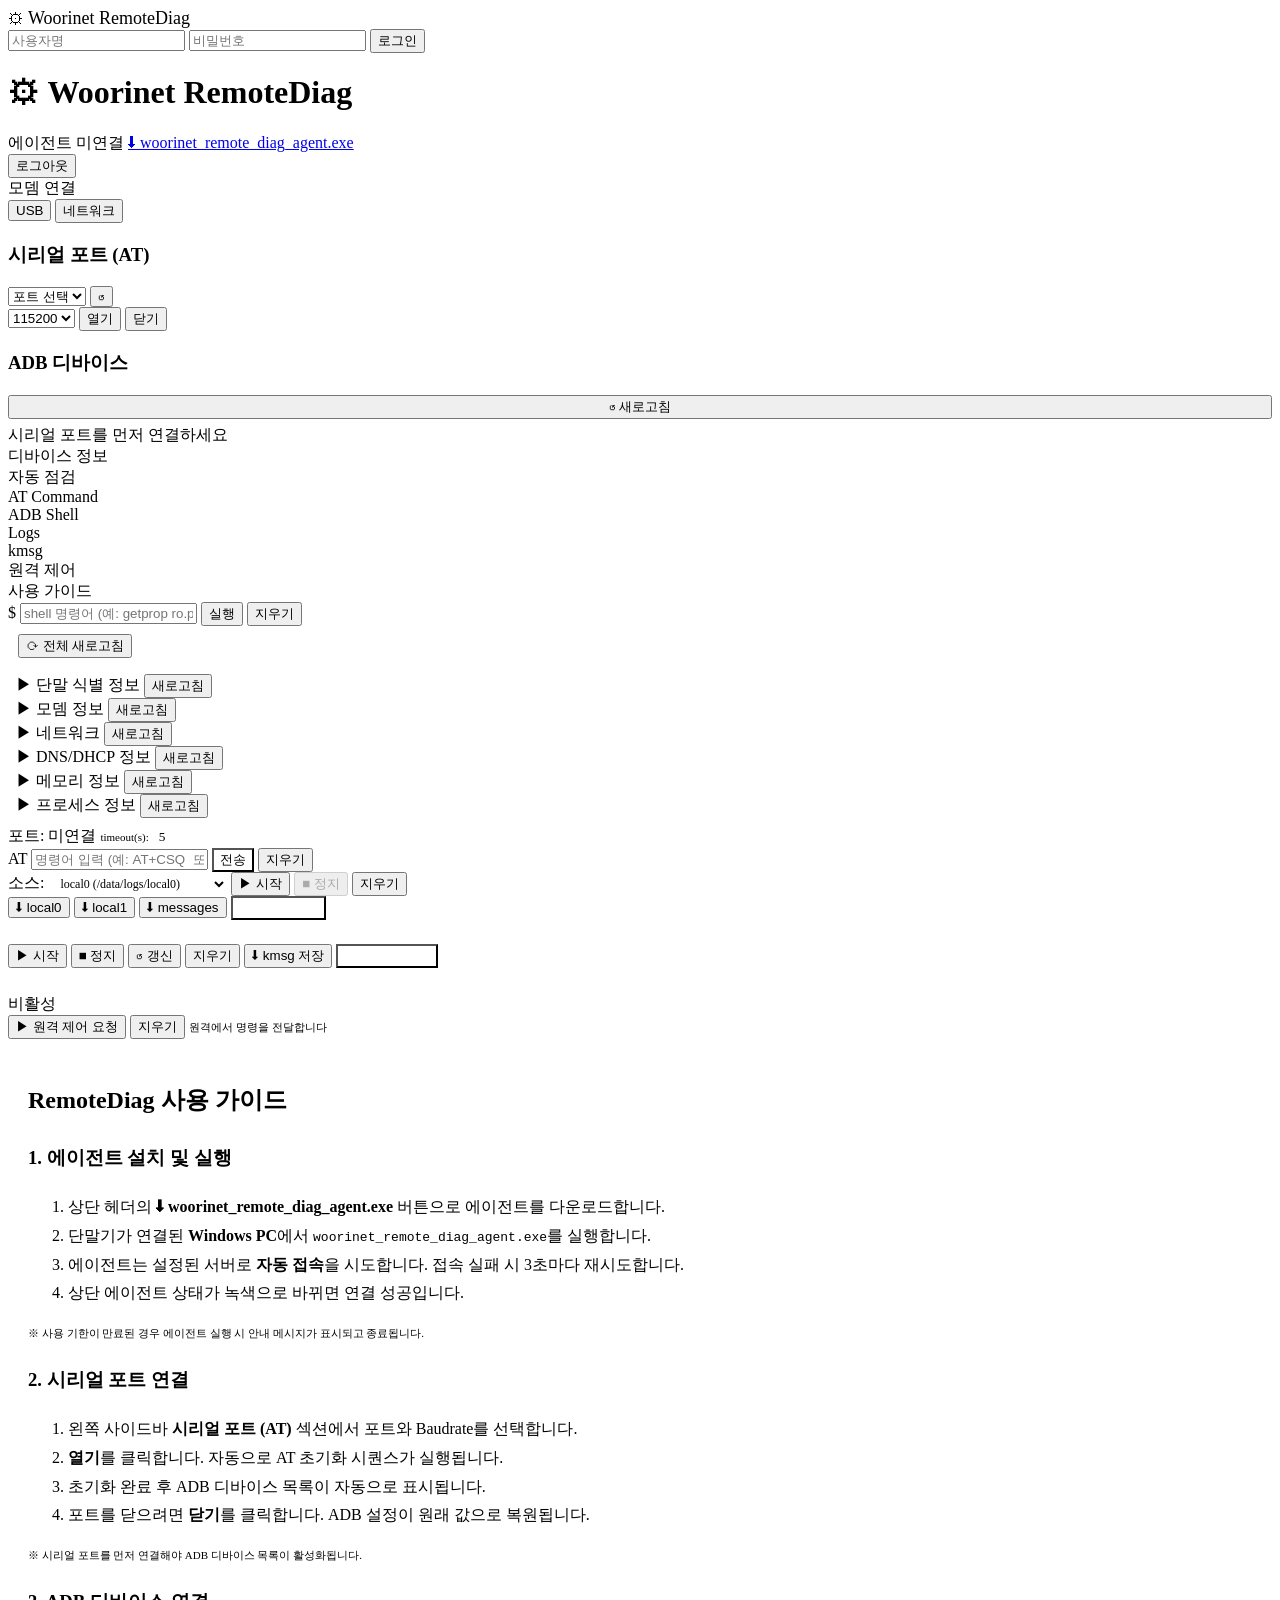
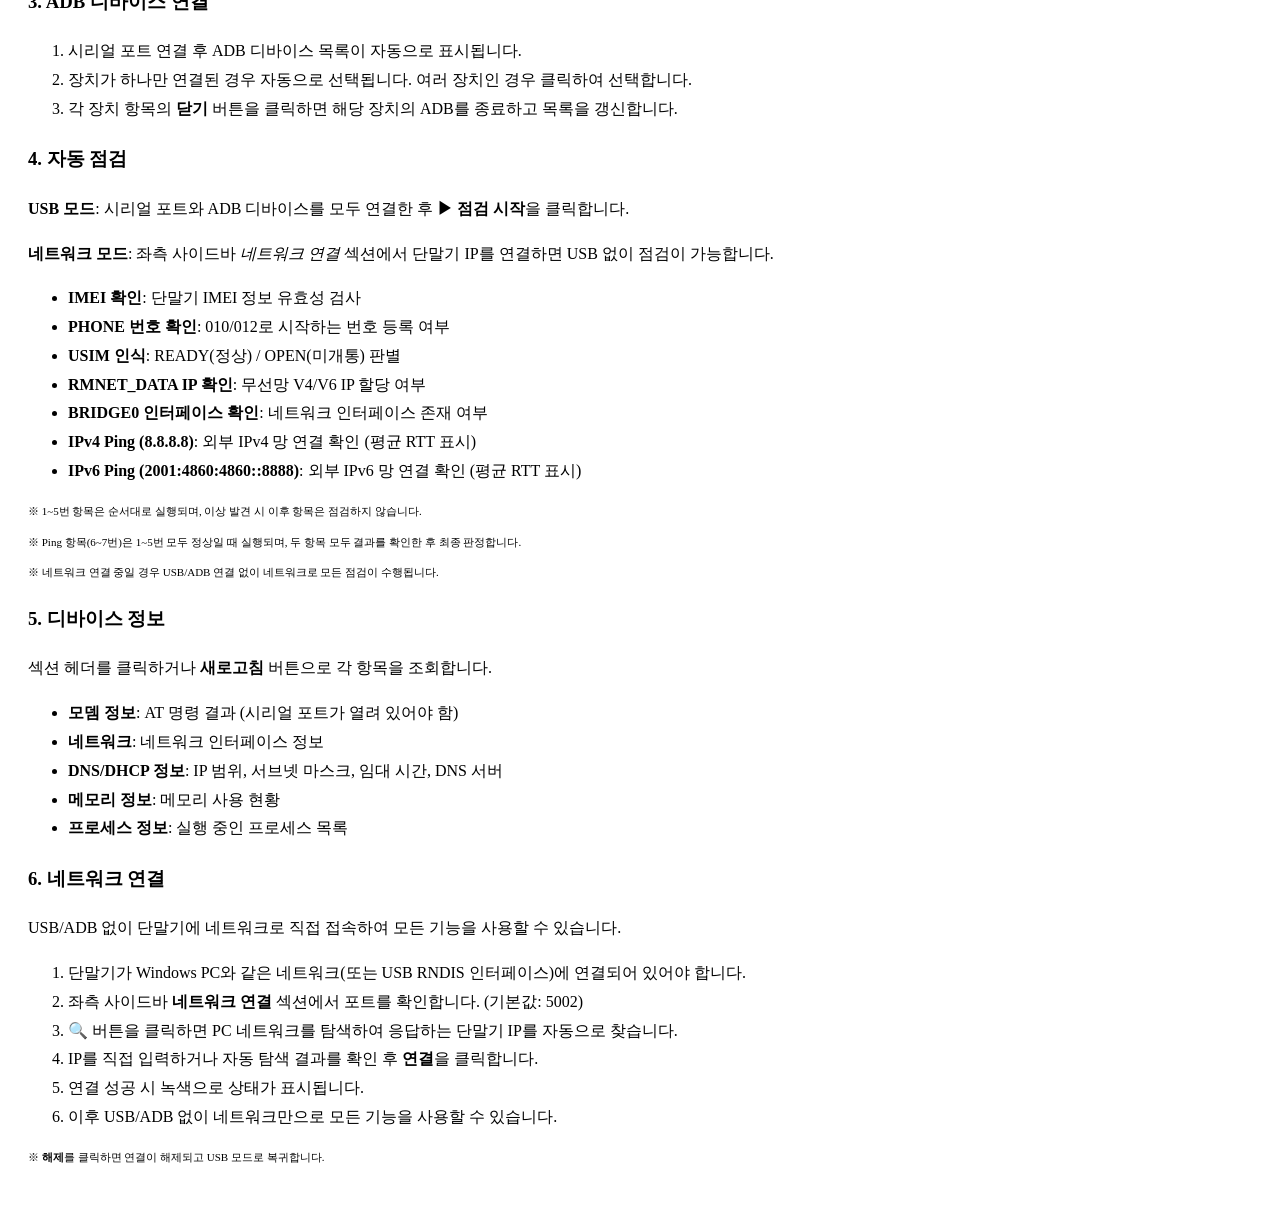
==== static/index.html @ 5fc3afb5 "feat: 단말 식별 정보(모델명/고객사) 표시 추가 - Device Info 탭: '단말 식별 정보' 섹션 추가   (/sys/devices/soc0/wnet_model, cus" ====
<!DOCTYPE html>
<html lang="ko">
<head>
  <meta charset="UTF-8">
  <meta name="viewport" content="width=device-width, initial-scale=1.0">
  <title>Woorinet RemoteDiag</title>
  <link rel="stylesheet" href="static/css/style.css">
</head>
<body>

<!-- Login overlay -->
<div id="login-overlay" class="login-overlay">
  <div class="login-box">
    <div class="login-logo">⚙ <span style="font-size:18px">Woorinet RemoteDiag</span></div>
    <div id="login-error" class="login-error" style="display:none"></div>
    <input id="login-user" class="login-input" type="text" placeholder="사용자명" autocomplete="username">
    <input id="login-pass" class="login-input" type="password" placeholder="비밀번호" autocomplete="current-password"
           onkeydown="if(event.key==='Enter') doLogin()">
    <button class="login-btn" onclick="doLogin()">로그인</button>
  </div>
</div>

<header>
  <h1>⚙ Woorinet RemoteDiag</h1>
  <div class="spacer"></div>

  <!-- Agent status -->
  <div id="agent-bar" class="agent-bar disconnected">
    <span id="agent-dot" class="status-dot"></span>
    <span id="agent-text">에이전트 미연결</span>
    <a class="btn-sm primary" id="btn-download-exe" href="dist/woorinet_remote_diag_agent.exe" download>⬇ woorinet_remote_diag_agent.exe</a>
  </div>

  <!-- User info -->
  <div class="user-bar">
    <span id="user-label" class="dim-text"></span>
    <button class="btn-sm danger" onclick="doLogout()">로그아웃</button>
  </div>
</header>

<!-- Agent setup guide (shown when disconnected) -->
<div id="setup-banner" class="setup-banner" style="display:none">
  <div class="setup-steps">
    <strong>에이전트 연결</strong>
    <ol>
      <li>
        <a class="btn-sm primary" id="banner-btn-exe" href="dist/woorinet_remote_diag_agent.exe" download>⬇ woorinet_remote_diag_agent.exe 다운로드</a>
      </li>
      <li>Windows PC에서 실행 후 발급받은 접속 코드 입력</li>
      <li>
        아래에 동일한 접속 코드를 입력하여 연결하세요.<br>
        <div class="pair-input-row" style="margin-top:8px;display:flex;gap:6px;align-items:center;">
          <input id="pair-code" type="text" placeholder="XXXX-XXXX-XXXX"
                 style="font-family:monospace;text-transform:uppercase;padding:4px 8px;width:180px;"
                 onkeydown="if(event.key==='Enter') doPairAgent()">
          <button class="btn-sm primary" onclick="doPairAgent()">연결</button>
        </div>
        <div id="pair-status" style="margin-top:6px;font-size:13px;"></div>
      </li>
    </ol>
  </div>
</div>

<div class="layout">

  <!-- ── Sidebar ── -->
  <aside>
    <!-- 연결 방식 탭 -->
    <div class="conn-tab-header">모뎀 연결</div>
    <div class="conn-tab-bar">
      <button class="conn-tab active" id="conn-tab-usb" onclick="switchConnTab('usb')">USB</button>
      <button class="conn-tab" id="conn-tab-net" onclick="switchConnTab('net')">네트워크</button>
    </div>

    <!-- USB 패널 (시리얼 + ADB) -->
    <div id="conn-panel-usb">
      <div class="aside-section" id="aside-serial">
        <h3>시리얼 포트 (AT)</h3>
        <div class="port-row">
          <select id="port-select"><option value="">포트 선택</option></select>
          <button class="btn-sm" onclick="refreshPorts()" title="새로고침">↺</button>
        </div>
        <div class="port-row">
          <select id="baud-select">
            <option value="115200">115200</option>
            <option value="9600">9600</option>
            <option value="57600">57600</option>
            <option value="38400">38400</option>
          </select>
          <button class="btn-sm success" onclick="openPort()">열기</button>
          <button class="btn-sm danger" onclick="closePort()">닫기</button>
        </div>
        <div id="port-status" class="dim-text" style="font-size:10px;margin-top:4px"></div>
      </div>

      <div class="aside-section" id="aside-adb">
        <h3>ADB 디바이스</h3>
        <button class="btn-sm primary" onclick="refreshDevices()" style="width:100%">↺ 새로고침</button>
        <div id="device-list" class="device-list" style="margin-top:6px">
          <span class="dim-text">시리얼 포트를 먼저 연결하세요</span>
        </div>
      </div>
    </div>

    <!-- 네트워크 패널 -->
    <div id="conn-panel-net" style="display:none">
      <div class="aside-section" id="aside-network">
        <h3>네트워크 연결</h3>
        <div class="port-row">
          <input id="srsd-ip" type="text" placeholder="단말기 IP"
                 style="flex:1;min-width:0;background:var(--bg3);border:1px solid var(--border);
                        color:var(--text);padding:4px 7px;border-radius:var(--radius);
                        font-family:var(--font-mono);font-size:12px">
          <button class="btn-sm" onclick="srsdDiscover()" title="게이트웨이 자동 탐색">🔍</button>
        </div>
        <div class="port-row" style="margin-top:4px">
          <span class="dim-text" style="font-size:11px;white-space:nowrap">포트:</span>
          <input id="srsd-port" type="number" value="5002" min="1" max="65535"
                 style="width:64px;background:var(--bg3);border:1px solid var(--border);
                        color:var(--text);padding:4px 6px;border-radius:var(--radius);
                        font-family:var(--font-mono);font-size:12px">
          <button class="btn-sm success" onclick="srsdConnect()">연결</button>
          <button class="btn-sm danger"  onclick="srsdDisconnect()">해제</button>
        </div>
        <div id="srsd-status" class="dim-text"
             style="font-size:10px;margin-top:5px;line-height:1.5"></div>
      </div>
    </div>
  </aside>

  <!-- ── Main ── -->
  <main>
    <div class="tab-bar" id="tab-bar">
      <div class="tab" data-tab="adb-info"  onclick="switchTab('adb-info')">디바이스 정보</div>
      <div class="tab" data-tab="diag"      onclick="switchTab('diag')">자동 점검</div>
      <div class="tab" data-tab="at"        onclick="switchTab('at')">AT Command</div>
      <div class="tab" data-tab="adb-shell" onclick="switchTab('adb-shell')">ADB Shell</div>
      <div class="tab" data-tab="logs"      onclick="switchTab('logs')">Logs</div>
      <div class="tab" data-tab="kmsg"      onclick="switchTab('kmsg')">kmsg</div>
      <div class="tab" data-tab="remote"    onclick="switchTab('remote')">원격 제어</div>
      <div class="tab" data-tab="guide"     onclick="switchTab('guide')">사용 가이드</div>
    </div>

    <!-- ADB Shell -->
    <div id="panel-adb-shell" class="panel">
      <div class="terminal-wrap">
        <div id="term-adb" class="terminal"></div>
        <div class="cmd-input-row">
          <span class="cmd-prefix">$</span>
          <input id="adb-input" class="cmd-input" placeholder="shell 명령어 (예: getprop ro.product.model)"
                 autocomplete="off" onkeydown="handleKey(event,'adb')">
          <button class="btn-run" onclick="runAdbShell()">실행</button>
          <button class="btn-sm" onclick="clearTerm('term-adb')">지우기</button>
        </div>
      </div>
    </div>

    <!-- Device Info -->
    <div id="panel-adb-info" class="panel">
      <div style="padding:8px 10px;border-bottom:1px solid var(--border);display:flex;gap:8px;align-items:center;flex-shrink:0">
        <button class="btn-sm primary" onclick="loadAllDeviceInfo()">⟳ 전체 새로고침</button>
        <span class="dim-text" id="info-status"></span>
      </div>
      <div id="info-sections" style="flex:1;overflow-y:auto;padding:8px">

        <!-- Section 0: 단말 식별 정보 -->
        <div class="info-section">
          <div class="info-section-hdr" onclick="toggleSection('sec-devid')">
            <span class="sec-arrow" id="arrow-sec-devid">▶</span>
            <span class="sec-title">단말 식별 정보</span>
            <button class="btn-sm" onclick="refreshSection('sec-devid'); event.stopPropagation()">새로고침</button>
          </div>
          <div class="info-section-body" id="sec-devid" style="display:none">
            <div id="pre-sec-devid" class="info-pre"><span class="dim-text">새로고침 버튼을 클릭하세요.</span></div>
          </div>
        </div>

        <!-- Section 1: 모뎀 정보 -->
        <div class="info-section">
          <div class="info-section-hdr" onclick="toggleSection('sec-at')">
            <span class="sec-arrow" id="arrow-sec-at">▶</span>
            <span class="sec-title">모뎀 정보</span>
            <button class="btn-sm" onclick="refreshSection('sec-at'); event.stopPropagation()">새로고침</button>
          </div>
          <div class="info-section-body" id="sec-at" style="display:none">
            <pre class="info-pre" id="pre-sec-at"><span class="dim-text">새로고침 버튼을 클릭하세요. (AT 포트가 열려 있어야 합니다)</span></pre>
          </div>
        </div>

        <!-- Section 2: 네트워크 -->
        <div class="info-section">
          <div class="info-section-hdr" onclick="toggleSection('sec-ifconfig')">
            <span class="sec-arrow" id="arrow-sec-ifconfig">▶</span>
            <span class="sec-title">네트워크</span>
            <button class="btn-sm" onclick="refreshSection('sec-ifconfig'); event.stopPropagation()">새로고침</button>
          </div>
          <div class="info-section-body" id="sec-ifconfig" style="display:none">
            <pre class="info-pre" id="pre-sec-ifconfig"><span class="dim-text">새로고침 버튼을 클릭하세요.</span></pre>
          </div>
        </div>

        <!-- Section 3: DNS -->
        <div class="info-section">
          <div class="info-section-hdr" onclick="toggleSection('sec-dns')">
            <span class="sec-arrow" id="arrow-sec-dns">▶</span>
            <span class="sec-title">DNS/DHCP 정보</span>
            <button class="btn-sm" onclick="refreshSection('sec-dns'); event.stopPropagation()">새로고침</button>
          </div>
          <div class="info-section-body" id="sec-dns" style="display:none">
            <div id="pre-sec-dns" class="info-pre"><span class="dim-text">새로고침 버튼을 클릭하세요.</span></div>
          </div>
        </div>

        <!-- Section 4: 메모리 -->
        <div class="info-section">
          <div class="info-section-hdr" onclick="toggleSection('sec-mem')">
            <span class="sec-arrow" id="arrow-sec-mem">▶</span>
            <span class="sec-title">메모리 정보</span>
            <button class="btn-sm" onclick="refreshSection('sec-mem'); event.stopPropagation()">새로고침</button>
          </div>
          <div class="info-section-body" id="sec-mem" style="display:none">
            <pre class="info-pre" id="pre-sec-mem"><span class="dim-text">새로고침 버튼을 클릭하세요.</span></pre>
          </div>
        </div>

        <!-- Section 5: 프로세스 -->
        <div class="info-section">
          <div class="info-section-hdr" onclick="toggleSection('sec-ps')">
            <span class="sec-arrow" id="arrow-sec-ps">▶</span>
            <span class="sec-title">프로세스 정보</span>
            <button class="btn-sm" onclick="refreshSection('sec-ps'); event.stopPropagation()">새로고침</button>
          </div>
          <div class="info-section-body" id="sec-ps" style="display:none">
            <pre class="info-pre" id="pre-sec-ps"><span class="dim-text">새로고침 버튼을 클릭하세요.</span></pre>
          </div>
        </div>

      </div>
    </div>

    <!-- AT Command -->
    <div id="panel-at" class="panel">
      <div class="at-controls">
        <span class="dim-text">포트:</span>
        <span id="at-port-display" style="color:var(--accent)">미연결</span>
        <span style="margin-left:auto;color:var(--text-dim);font-size:11px">timeout(s):</span>
        <input type="number" id="at-timeout" value="5" min="1" max="30"
               style="width:60px;background:var(--bg3);border:1px solid var(--border);color:var(--text);padding:3px 6px;border-radius:var(--radius);font-family:var(--font-mono)">
      </div>
      <div class="terminal-wrap">
        <div id="term-at" class="terminal"></div>
        <div class="cmd-input-row">
          <span class="cmd-prefix" style="color:var(--yellow)">AT</span>
          <input id="at-input" class="cmd-input" placeholder="명령어 입력 (예: AT+CSQ  또는  +CGMI)"
                 autocomplete="off" onkeydown="handleKey(event,'at')">
          <button class="btn-run" style="background:var(--yellow)" onclick="runAtCommand()">전송</button>
          <button class="btn-sm" onclick="clearTerm('term-at')">지우기</button>
        </div>
      </div>
    </div>

    <!-- Logs -->
    <div id="panel-logs" class="panel">
      <div class="logcat-controls">
        <label>소스:</label>
        <select id="log-source" style="background:var(--bg3);border:1px solid var(--border);color:var(--text);padding:3px 8px;border-radius:var(--radius);font-family:var(--font-mono);font-size:12px">
          <option value="/data/logs/local0">local0 (/data/logs/local0)</option>
          <option value="/data/logs/local1">local1 (/data/logs/local1)</option>
          <option value="/var/log/messages">messages (/var/log/messages)</option>
        </select>
        <button class="btn-sm success" id="log-start-btn" onclick="startLog()">▶ 시작</button>
        <button class="btn-sm danger"  id="log-stop-btn"  onclick="stopLog()" disabled>■ 정지</button>
        <button class="btn-sm" onclick="clearTerm('term-logs')">지우기</button>
        <span id="log-status" class="dim-text"></span>
        <div style="margin-left:auto;display:flex;gap:4px;align-items:center">
          <button class="btn-sm" onclick="downloadLog('/data/logs/local0','local0')">⬇ local0</button>
          <button class="btn-sm" onclick="downloadLog('/data/logs/local1','local1')">⬇ local1</button>
          <button class="btn-sm" onclick="downloadLog('/var/log/messages','messages')">⬇ messages</button>
          <button class="btn-sm" id="log-upload-btn" onclick="uploadLogs()" style="background:var(--blue);color:#fff">⬆ 로그 업로드</button>
        </div>
      </div>
      <div id="log-upload-status" style="padding:2px 8px;font-size:11px;color:var(--text-dim);min-height:18px"></div>
      <div class="terminal-wrap" style="padding-top:2px">
        <div id="term-logs" class="terminal"></div>
      </div>
    </div>

    <!-- kmsg -->
    <div id="panel-kmsg" class="panel">
      <div class="logcat-controls">
        <button class="btn-sm success" onclick="startKmsg()">▶ 시작</button>
        <button class="btn-sm danger"  onclick="stopKmsg()">■ 정지</button>
        <button class="btn-sm" id="kmsg-refresh-btn" onclick="refreshKmsg()">↺ 갱신</button>
        <button class="btn-sm" onclick="clearTerm('term-kmsg')">지우기</button>
        <span id="kmsg-status" class="dim-text"></span>
        <button class="btn-sm" style="margin-left:auto" onclick="downloadKmsg()">⬇ kmsg 저장</button>
        <button class="btn-sm" id="kmsg-upload-btn" onclick="uploadKmsg()" style="background:var(--blue);color:#fff">⬆ kmsg 업로드</button>
      </div>
      <div id="kmsg-upload-status" style="padding:2px 8px;font-size:11px;color:var(--text-dim);min-height:18px"></div>
      <div class="terminal-wrap" style="padding-top:4px">
        <div id="term-kmsg" class="terminal"></div>
      </div>
    </div>

    <!-- 원격 제어 -->
    <div id="panel-remote" class="panel">
      <div class="rc-toolbar">
        <div id="rc-status-bar" class="rc-status disconnected">
          <span id="rc-dot" class="status-dot"></span>
          <span id="rc-status-text">비활성</span>
        </div>
        <button id="rc-request-btn" class="btn-sm success" onclick="rcRequest()">▶ 원격 제어 요청</button>
        <button id="rc-stop-btn"    class="btn-sm"         onclick="rcStopRequest()" style="display:none">✕ 요청 중지</button>
        <button id="rc-end-btn"     class="btn-sm danger"  onclick="rcEnd()" style="display:none">■ 종료</button>
        <button class="btn-sm" onclick="rcClear()">지우기</button>
        <span class="dim-text" style="margin-left:auto;font-size:11px">원격에서 명령을 전달합니다</span>
      </div>
      <div class="terminal-wrap">
        <div id="term-remote" class="terminal"></div>
      </div>
    </div>

    <!-- 자동 점검 -->
    <div id="panel-diag" class="panel">
      <div id="diag-mount" style="display:flex;flex-direction:column;height:100%"></div>
    </div>

    <!-- 사용 가이드 -->
    <div id="panel-guide" class="panel">
      <div style="flex:1;overflow-y:auto;padding:20px;line-height:1.8">
        <h2 style="color:var(--accent);margin-bottom:16px">RemoteDiag 사용 가이드</h2>

        <div class="guide-section">
          <h3>1. 에이전트 설치 및 실행</h3>
          <ol>
            <li>상단 헤더의 <strong>⬇ woorinet_remote_diag_agent.exe</strong> 버튼으로 에이전트를 다운로드합니다.</li>
            <li>단말기가 연결된 <strong>Windows PC</strong>에서 <code>woorinet_remote_diag_agent.exe</code>를 실행합니다.</li>
            <li>에이전트는 설정된 서버로 <strong>자동 접속</strong>을 시도합니다. 접속 실패 시 3초마다 재시도합니다.</li>
            <li>상단 에이전트 상태가 <span style="color:var(--green)">녹색</span>으로 바뀌면 연결 성공입니다.</li>
          </ol>
          <p style="color:var(--text-dim);font-size:11px">※ 사용 기한이 만료된 경우 에이전트 실행 시 안내 메시지가 표시되고 종료됩니다.</p>
        </div>

        <div class="guide-section">
          <h3>2. 시리얼 포트 연결</h3>
          <ol>
            <li>왼쪽 사이드바 <strong>시리얼 포트 (AT)</strong> 섹션에서 포트와 Baudrate를 선택합니다.</li>
            <li><strong>열기</strong>를 클릭합니다. 자동으로 AT 초기화 시퀀스가 실행됩니다.</li>
            <li>초기화 완료 후 ADB 디바이스 목록이 자동으로 표시됩니다.</li>
            <li>포트를 닫으려면 <strong>닫기</strong>를 클릭합니다. ADB 설정이 원래 값으로 복원됩니다.</li>
          </ol>
          <p style="color:var(--text-dim);font-size:11px">※ 시리얼 포트를 먼저 연결해야 ADB 디바이스 목록이 활성화됩니다.</p>
        </div>

        <div class="guide-section">
          <h3>3. ADB 디바이스 연결</h3>
          <ol>
            <li>시리얼 포트 연결 후 ADB 디바이스 목록이 자동으로 표시됩니다.</li>
            <li>장치가 하나만 연결된 경우 자동으로 선택됩니다. 여러 장치인 경우 클릭하여 선택합니다.</li>
            <li>각 장치 항목의 <strong>닫기</strong> 버튼을 클릭하면 해당 장치의 ADB를 종료하고 목록을 갱신합니다.</li>
          </ol>
        </div>

        <div class="guide-section" data-guide-perm="diag">
          <h3>4. 자동 점검</h3>
          <p><strong>USB 모드</strong>: 시리얼 포트와 ADB 디바이스를 모두 연결한 후 <strong>▶ 점검 시작</strong>을 클릭합니다.</p>
          <p><strong>네트워크 모드</strong>: 좌측 사이드바 <em>네트워크 연결</em> 섹션에서 단말기 IP를 연결하면 USB 없이 점검이 가능합니다.</p>
          <ul>
            <li><strong>IMEI 확인</strong>: 단말기 IMEI 정보 유효성 검사</li>
            <li><strong>PHONE 번호 확인</strong>: 010/012로 시작하는 번호 등록 여부</li>
            <li><strong>USIM 인식</strong>: READY(정상) / OPEN(미개통) 판별</li>
            <li><strong>RMNET_DATA IP 확인</strong>: 무선망 V4/V6 IP 할당 여부</li>
            <li><strong>BRIDGE0 인터페이스 확인</strong>: 네트워크 인터페이스 존재 여부</li>
            <li><strong>IPv4 Ping (8.8.8.8)</strong>: 외부 IPv4 망 연결 확인 (평균 RTT 표시)</li>
            <li><strong>IPv6 Ping (2001:4860:4860::8888)</strong>: 외부 IPv6 망 연결 확인 (평균 RTT 표시)</li>
          </ul>
          <p style="color:var(--text-dim);font-size:11px">※ 1~5번 항목은 순서대로 실행되며, 이상 발견 시 이후 항목은 점검하지 않습니다.</p>
          <p style="color:var(--text-dim);font-size:11px">※ Ping 항목(6~7번)은 1~5번 모두 정상일 때 실행되며, 두 항목 모두 결과를 확인한 후 최종 판정합니다.</p>
          <p style="color:var(--text-dim);font-size:11px">※ 네트워크 연결 중일 경우 USB/ADB 연결 없이 네트워크로 모든 점검이 수행됩니다.</p>
        </div>

        <div class="guide-section" data-guide-perm="adb-info">
          <h3>5. 디바이스 정보</h3>
          <p>섹션 헤더를 클릭하거나 <strong>새로고침</strong> 버튼으로 각 항목을 조회합니다.</p>
          <ul>
            <li><strong>모뎀 정보</strong>: AT 명령 결과 (시리얼 포트가 열려 있어야 함)</li>
            <li><strong>네트워크</strong>: 네트워크 인터페이스 정보</li>
            <li><strong>DNS/DHCP 정보</strong>: IP 범위, 서브넷 마스크, 임대 시간, DNS 서버</li>
            <li><strong>메모리 정보</strong>: 메모리 사용 현황</li>
            <li><strong>프로세스 정보</strong>: 실행 중인 프로세스 목록</li>
          </ul>
        </div>

        <div class="guide-section">
          <h3>6. 네트워크 연결</h3>
          <p>USB/ADB 없이 단말기에 네트워크로 직접 접속하여 모든 기능을 사용할 수 있습니다.</p>
          <ol>
            <li>단말기가 Windows PC와 같은 네트워크(또는 USB RNDIS 인터페이스)에 연결되어 있어야 합니다.</li>
            <li>좌측 사이드바 <strong>네트워크 연결</strong> 섹션에서 포트를 확인합니다. (기본값: 5002)</li>
            <li><strong>🔍</strong> 버튼을 클릭하면 PC 네트워크를 탐색하여 응답하는 단말기 IP를 자동으로 찾습니다.</li>
            <li>IP를 직접 입력하거나 자동 탐색 결과를 확인 후 <strong>연결</strong>을 클릭합니다.</li>
            <li>연결 성공 시 <span style="color:var(--green)">녹색</span>으로 상태가 표시됩니다.</li>
            <li>이후 USB/ADB 없이 네트워크만으로 모든 기능을 사용할 수 있습니다.</li>
          </ol>
          <p style="color:var(--text-dim);font-size:11px">※ <strong>해제</strong>를 클릭하면 연결이 해제되고 USB 모드로 복귀합니다.</p>
        </div>

      </div>
    </div>

  </main>
</div>

<div id="toast"></div>

<script src="static/js/socket.io.min.js"></script>
<script src="static/js/app.js"></script>
<script type="module" src="static/diag/engine.js"></script>
</body>
</html>
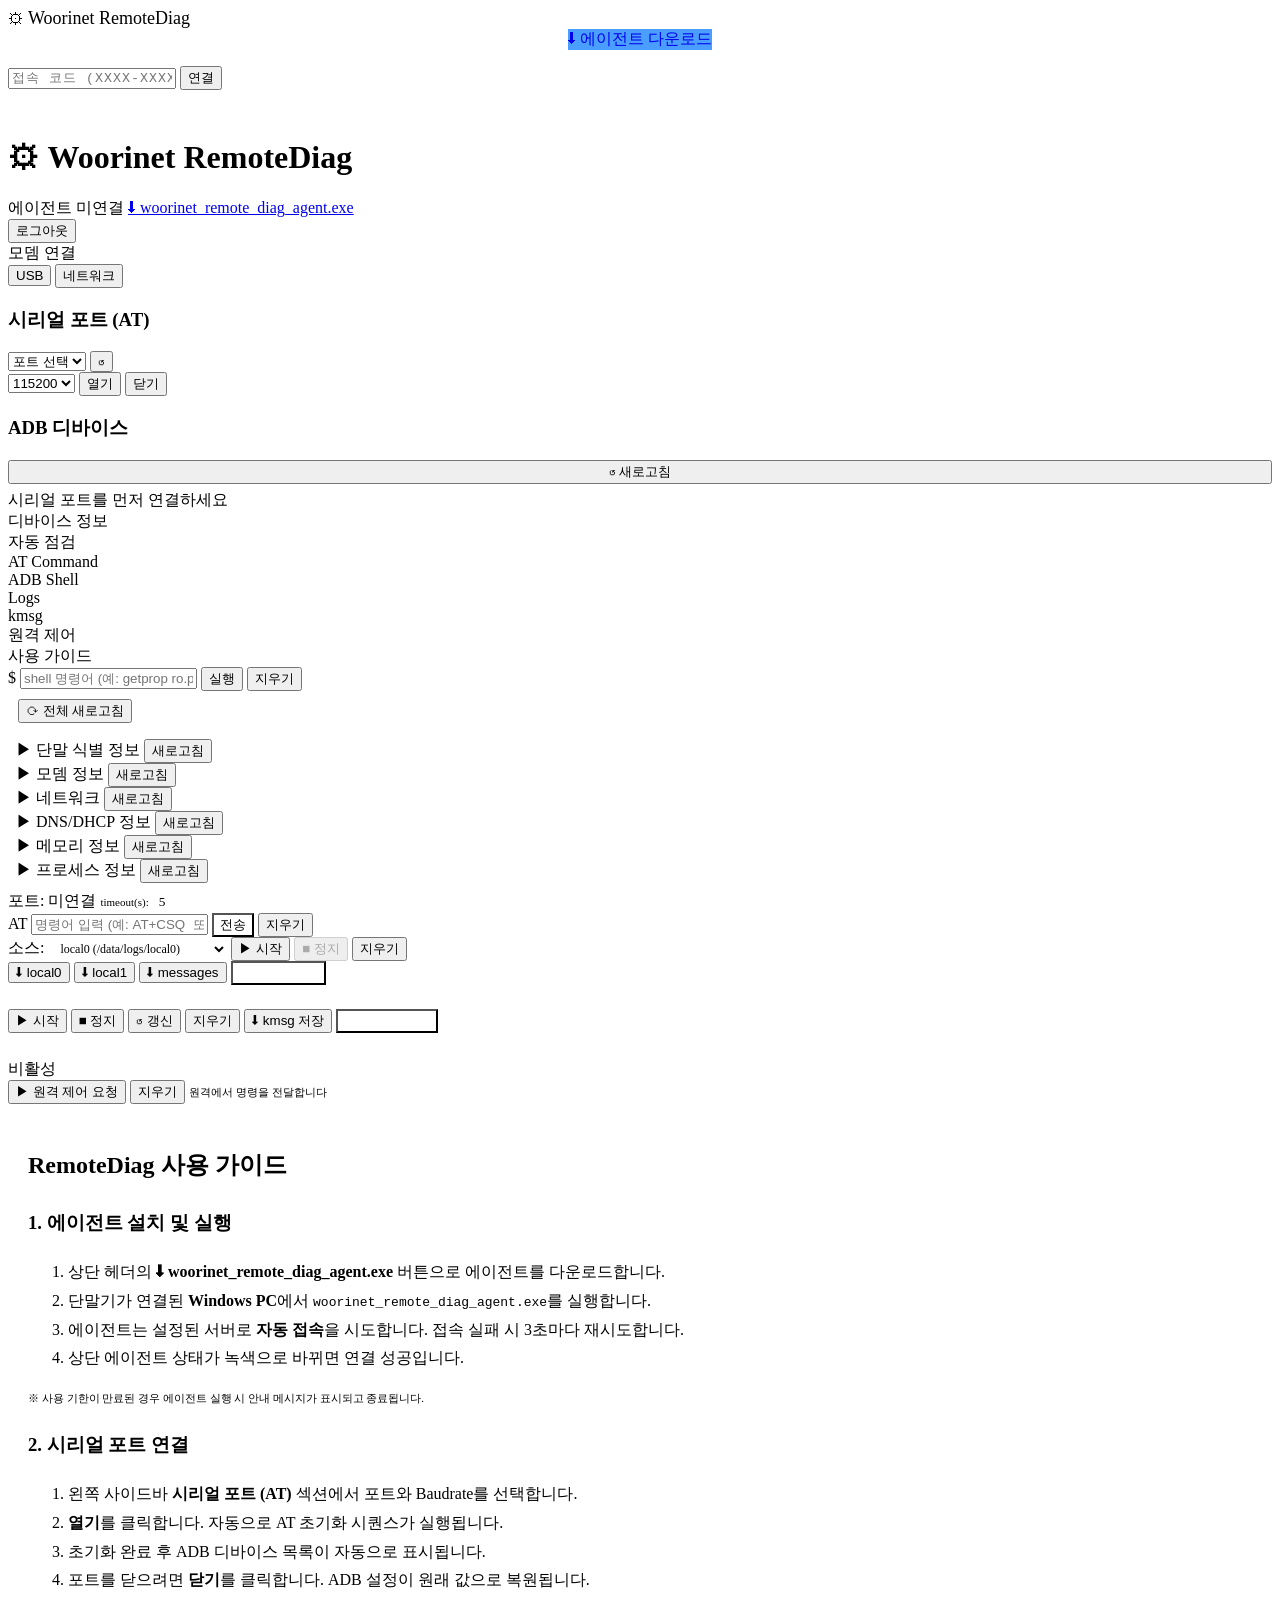
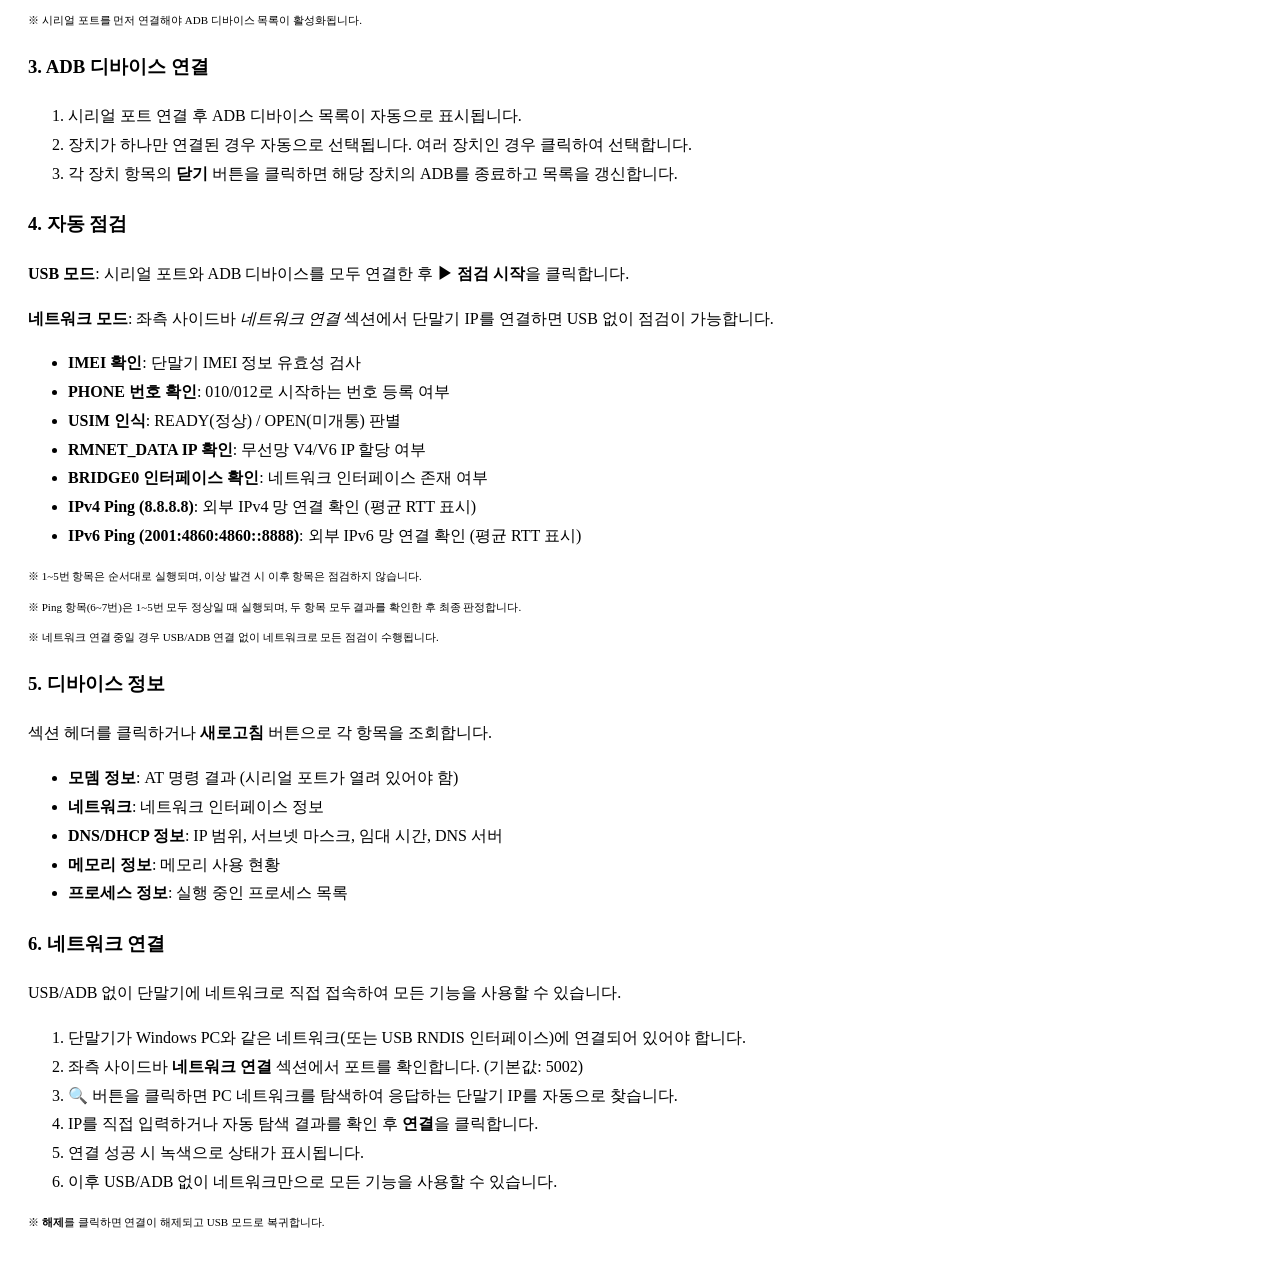
==== commit 4b54ed3f: "feat: 로그인 화면 제거 → 토큰 입력 + 에이전트 다운로드 화면으로 교체 - 로그인(id/pw) overlay 제거, 토큰(접속코드) 입력 overlay로 대체 - overl" ====
--- a/static/index.html
+++ b/static/index.html
@@ -8,15 +8,25 @@
 </head>
 <body>
 
-<!-- Login overlay -->
-<div id="login-overlay" class="login-overlay">
+<!-- Token overlay -->
+<div id="token-overlay" class="login-overlay">
   <div class="login-box">
     <div class="login-logo">⚙ <span style="font-size:18px">Woorinet RemoteDiag</span></div>
-    <div id="login-error" class="login-error" style="display:none"></div>
-    <input id="login-user" class="login-input" type="text" placeholder="사용자명" autocomplete="username">
-    <input id="login-pass" class="login-input" type="password" placeholder="비밀번호" autocomplete="current-password"
-           onkeydown="if(event.key==='Enter') doLogin()">
-    <button class="login-btn" onclick="doLogin()">로그인</button>
+    <div style="margin-bottom:16px;text-align:center">
+      <a id="token-download-btn" class="login-btn"
+         href="dist/woorinet_remote_diag_agent.exe" download
+         style="display:inline-block;text-decoration:none;background:var(--blue,#4a9eff);margin-bottom:0">
+        ⬇ 에이전트 다운로드
+      </a>
+    </div>
+    <div id="token-error" class="login-error" style="display:none"></div>
+    <input id="token-code" class="login-input" type="text"
+           placeholder="접속 코드 (XXXX-XXXX-XXXX)"
+           style="font-family:monospace;text-transform:uppercase;letter-spacing:1px"
+           autocomplete="off"
+           onkeydown="if(event.key==='Enter') doTokenConnect()">
+    <button class="login-btn" onclick="doTokenConnect()">연결</button>
+    <div id="token-status" style="margin-top:10px;font-size:13px;color:var(--text-dim,#aaa);text-align:center;min-height:18px"></div>
   </div>
 </div>
 
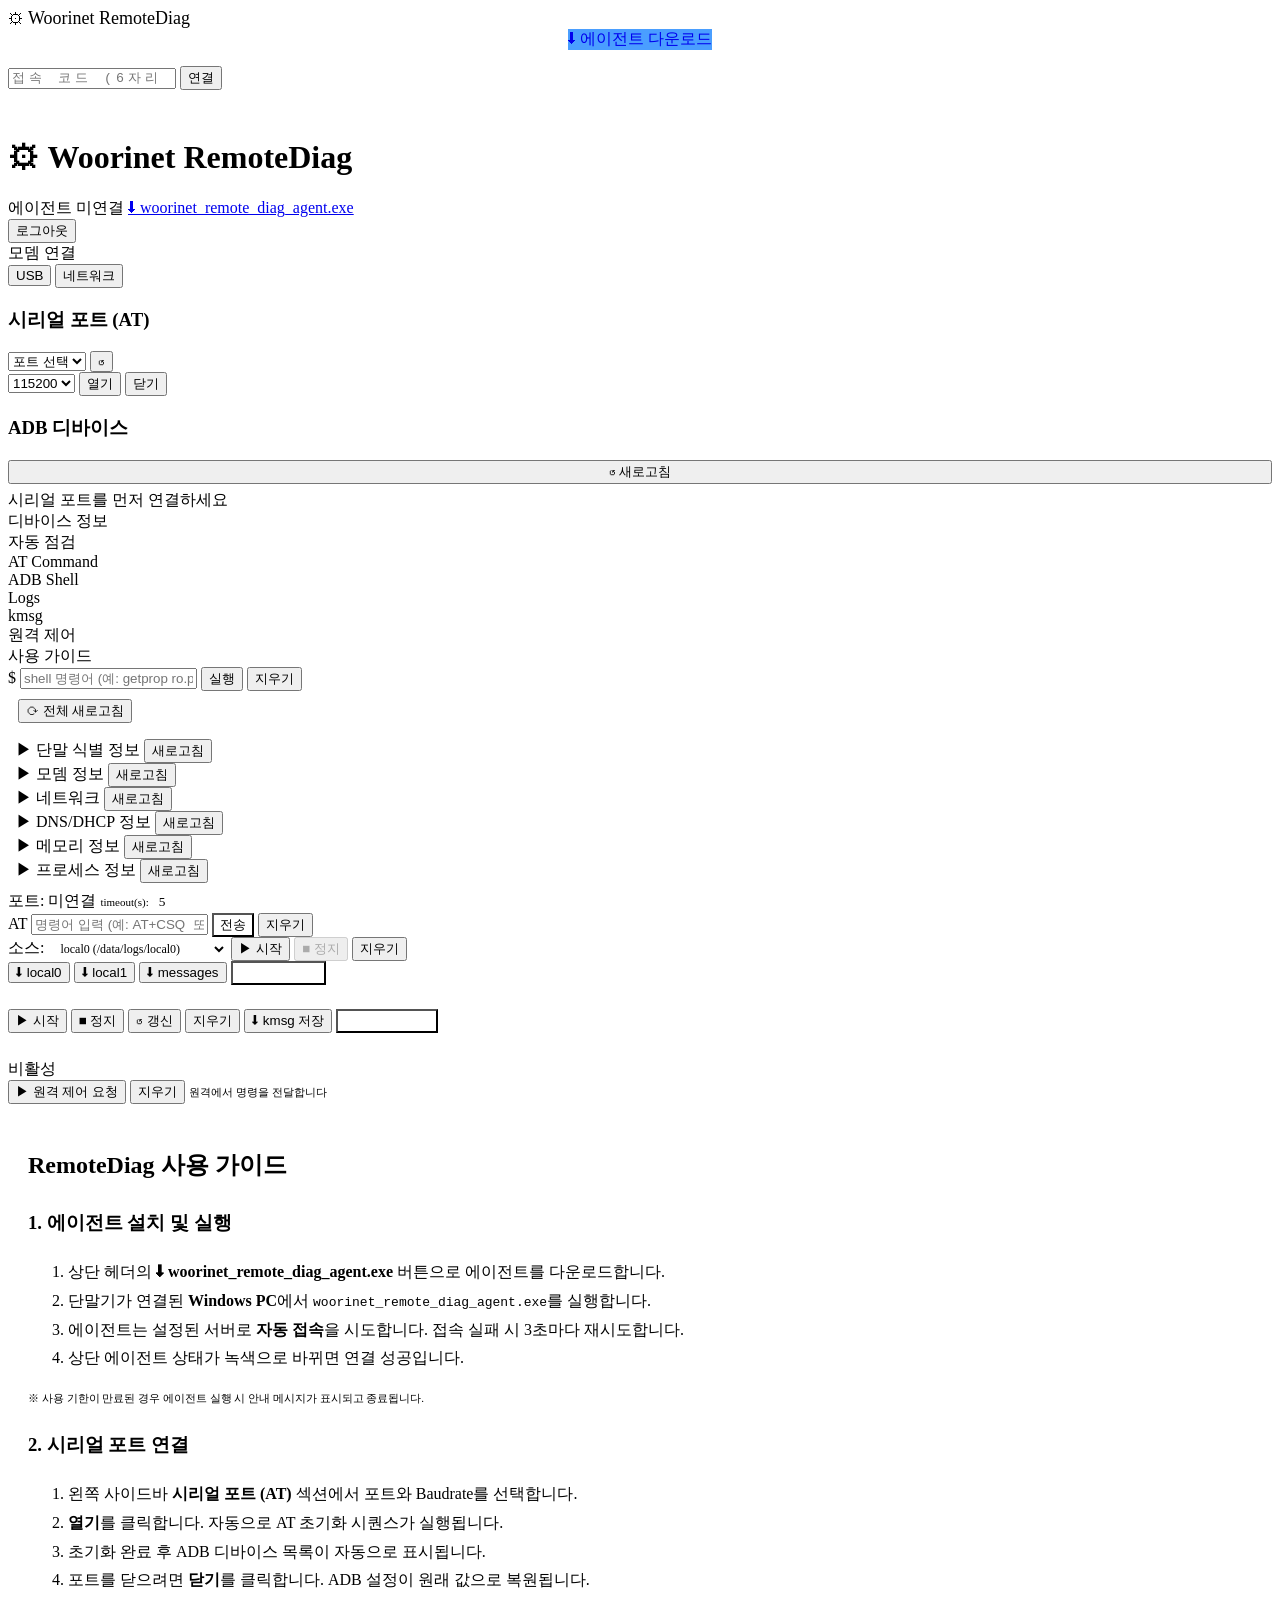
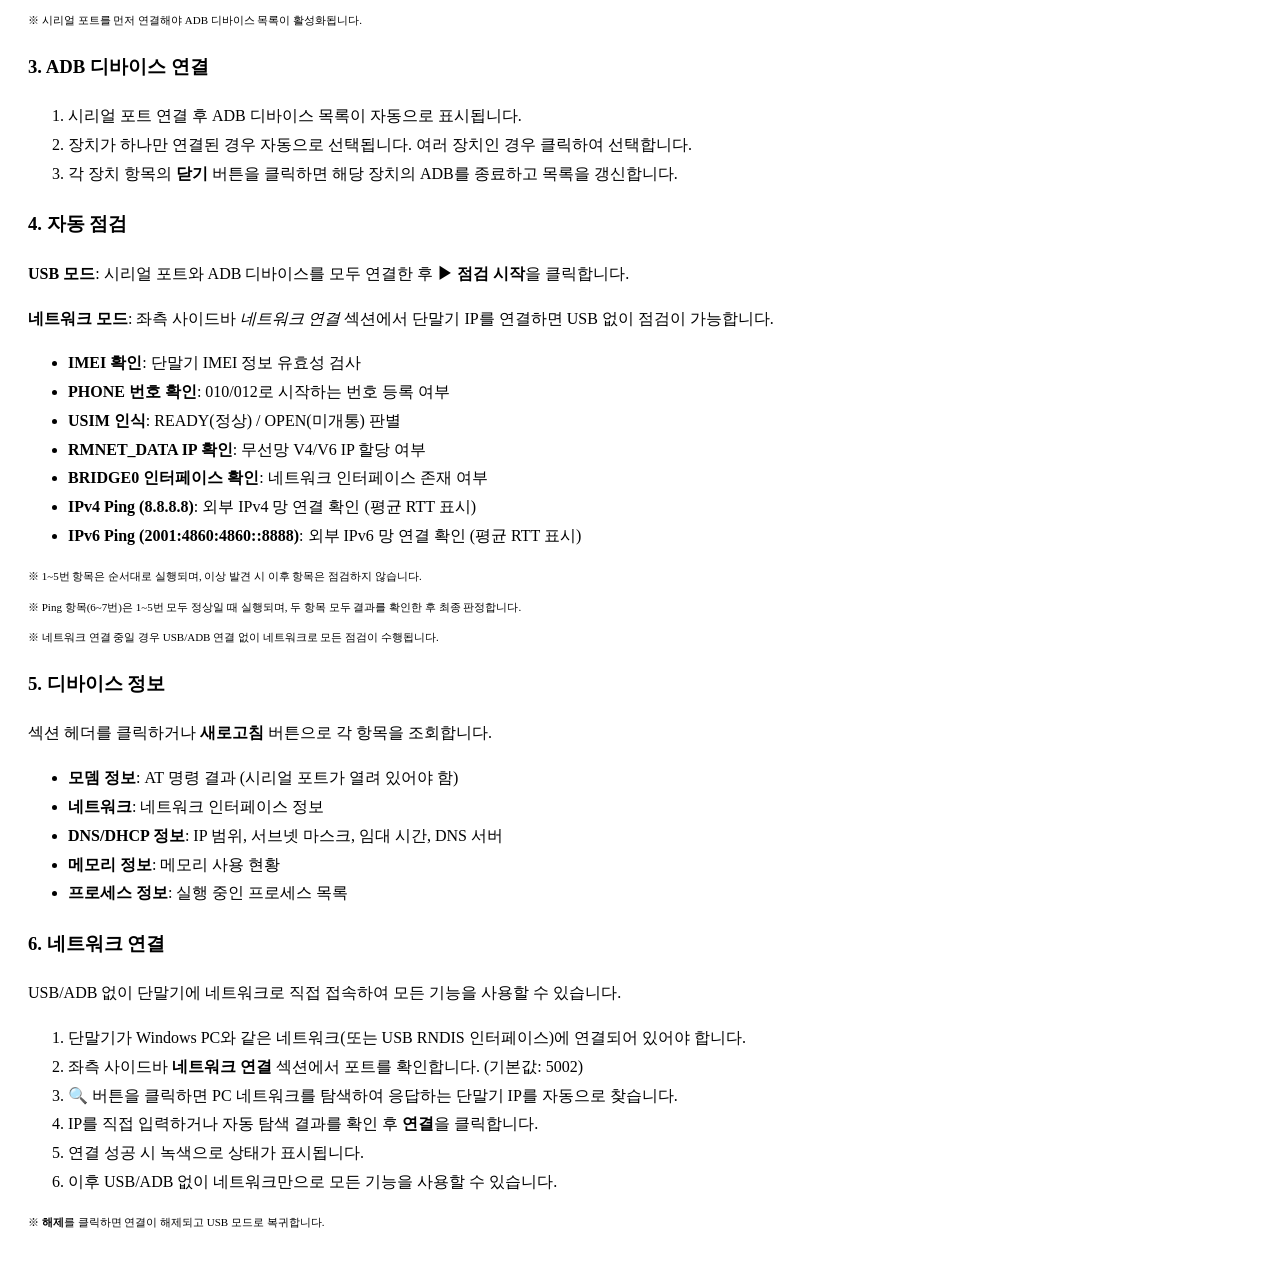
==== commit 237eb8fe: "feat: 접속 코드 형식을 6자리 숫자로 변경" ====
--- a/static/index.html
+++ b/static/index.html
@@ -21,8 +21,8 @@
     </div>
     <div id="token-error" class="login-error" style="display:none"></div>
     <input id="token-code" class="login-input" type="text"
-           placeholder="접속 코드 (XXXX-XXXX-XXXX)"
-           style="font-family:monospace;text-transform:uppercase;letter-spacing:1px"
+           placeholder="접속 코드 (6자리 숫자)"
+           style="font-family:monospace;letter-spacing:4px"
            autocomplete="off"
            onkeydown="if(event.key==='Enter') doTokenConnect()">
     <button class="login-btn" onclick="doTokenConnect()">연결</button>
@@ -60,8 +60,8 @@
       <li>
         아래에 동일한 접속 코드를 입력하여 연결하세요.<br>
         <div class="pair-input-row" style="margin-top:8px;display:flex;gap:6px;align-items:center;">
-          <input id="pair-code" type="text" placeholder="XXXX-XXXX-XXXX"
-                 style="font-family:monospace;text-transform:uppercase;padding:4px 8px;width:180px;"
+          <input id="pair-code" type="text" placeholder="6자리 숫자"
+                 style="font-family:monospace;padding:4px 8px;width:120px;"
                  onkeydown="if(event.key==='Enter') doPairAgent()">
           <button class="btn-sm primary" onclick="doPairAgent()">연결</button>
         </div>
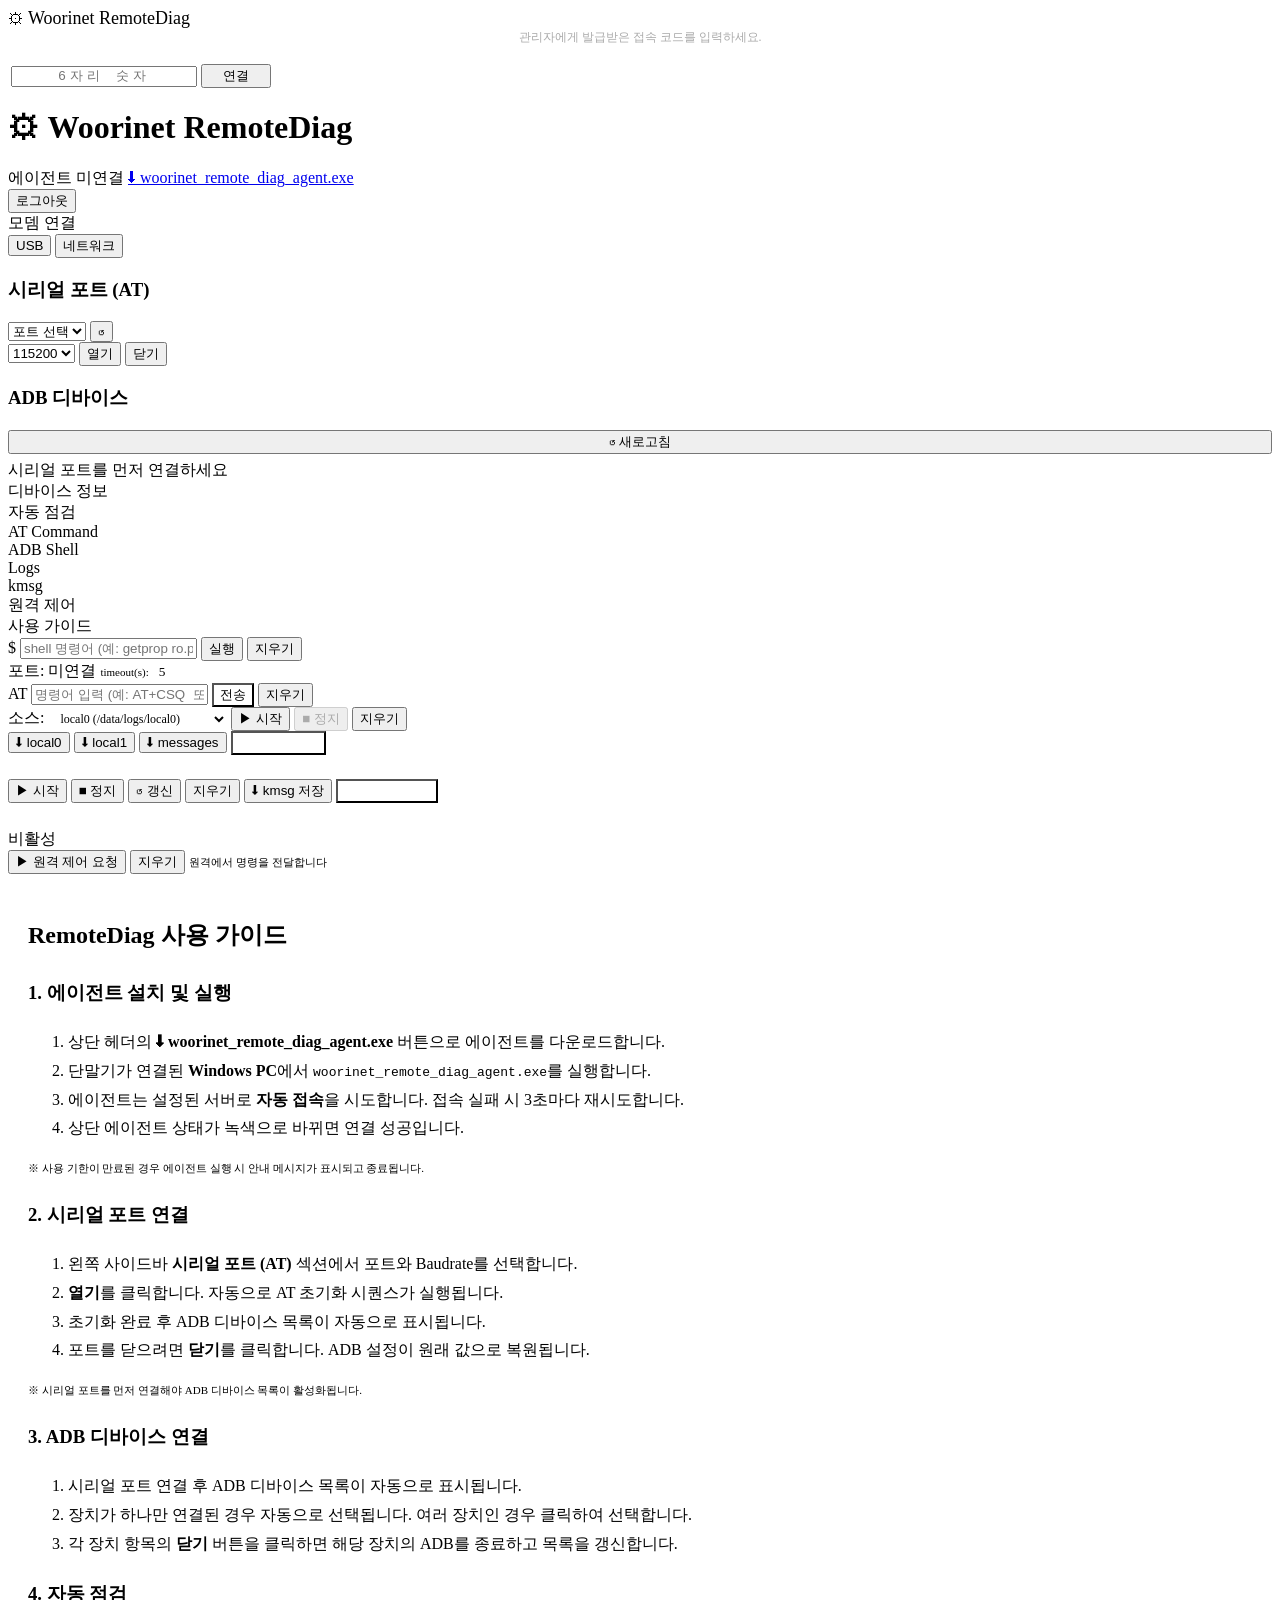
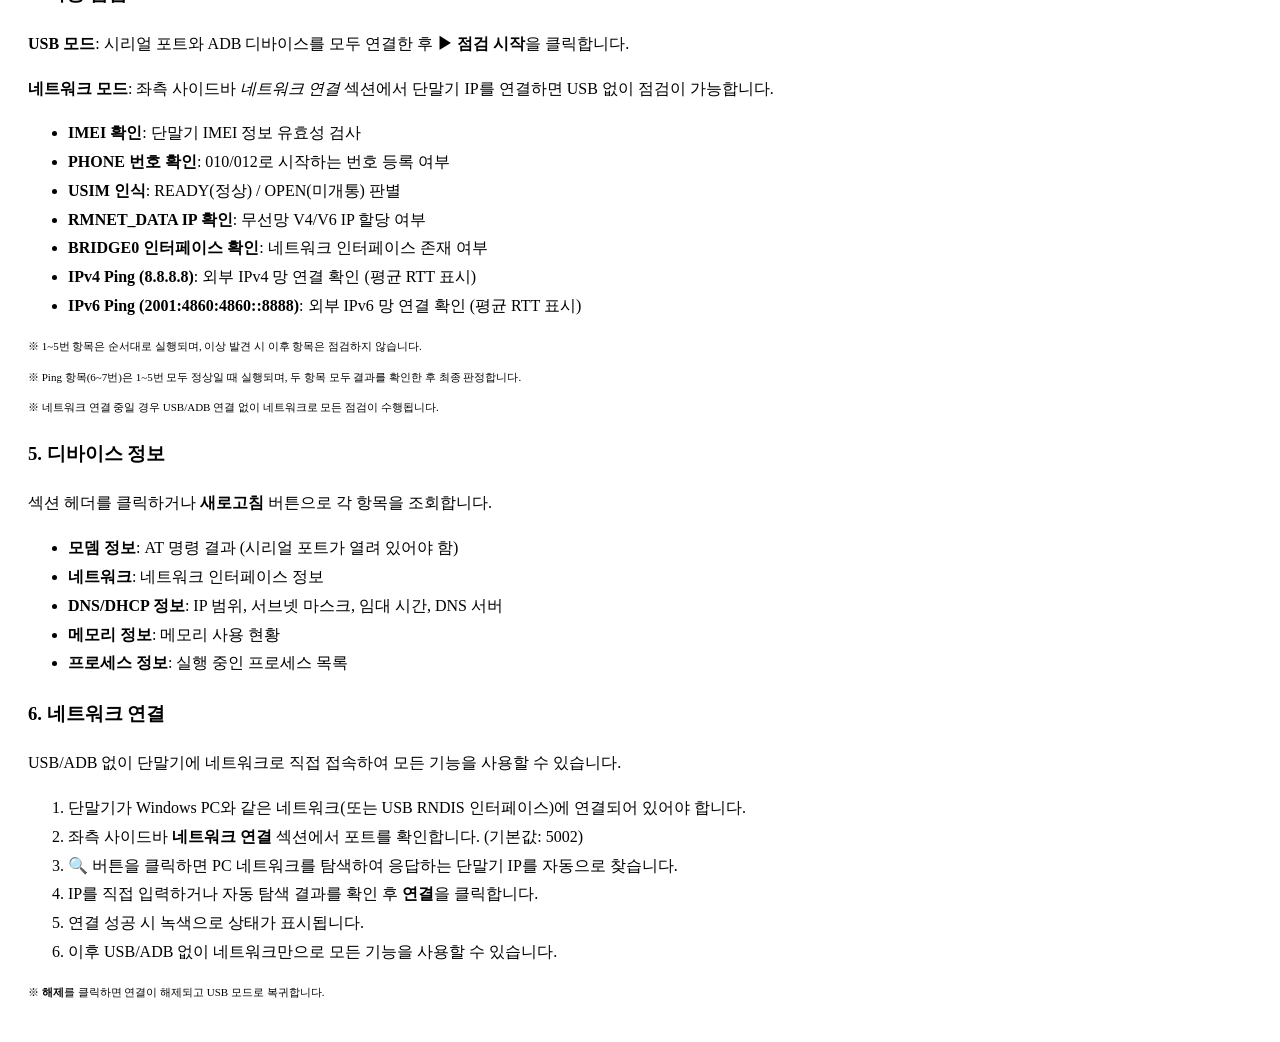
==== commit 13611292: "feat: 디바이스 정보 플러그인 아키텍처 + 로그인 제거 후속 보완 - 자동점검 탭 결과 유지 (탭 이동 후 복귀 시 재점검 안 함) - 디바이스 정보 탭 플러그인 아키텍처 추가" ====
--- a/static/index.html
+++ b/static/index.html
@@ -12,21 +12,36 @@
 <div id="token-overlay" class="login-overlay">
   <div class="login-box">
     <div class="login-logo">⚙ <span style="font-size:18px">Woorinet RemoteDiag</span></div>
-    <div style="margin-bottom:16px;text-align:center">
+
+    <!-- Step 1: 접속 코드 입력 -->
+    <div id="token-step1">
+      <p style="font-size:12px;color:var(--text-dim,#aaa);text-align:center;margin:0 0 18px">
+        관리자에게 발급받은 접속 코드를 입력하세요.
+      </p>
+      <div id="token-error" class="login-error" style="display:none"></div>
+      <input id="token-code" class="login-input" type="text" maxlength="6" 
+             placeholder="6자리 숫자"
+             style="font-family:monospace;letter-spacing: 4px;text-align:center;margin-left: 3px;width: 178px;"
+             autocomplete="off"
+             onkeydown="if(event.key==='Enter') doTokenConnect()">
+      <button class="login-btn" onclick="doTokenConnect()" style="width: 70px;">연결</button>
+    </div>
+
+    <!-- Step 2: 에이전트 다운로드 (유효한 코드 입력 후 표시) -->
+    <div id="token-step2" style="display:none">
+      <p style="font-size:13px;color:var(--text-dim,#aaa);text-align:center;margin:0 0 6px">
+        접속 코드가 확인되었습니다.<br>
+        아래 버튼으로 에이전트를 다운로드하고<br>
+        Windows PC에서 실행 후 접속 코드를 입력하세요.
+      </p>
       <a id="token-download-btn" class="login-btn"
          href="dist/woorinet_remote_diag_agent.exe" download
-         style="display:inline-block;text-decoration:none;background:var(--blue,#4a9eff);margin-bottom:0">
+         style="display:block;text-align:center;text-decoration:none;
+                background:var(--blue,#4a9eff);color:#000;margin-top:4px">
         ⬇ 에이전트 다운로드
       </a>
-    </div>
-    <div id="token-error" class="login-error" style="display:none"></div>
-    <input id="token-code" class="login-input" type="text"
-           placeholder="접속 코드 (6자리 숫자)"
-           style="font-family:monospace;letter-spacing:4px"
-           autocomplete="off"
-           onkeydown="if(event.key==='Enter') doTokenConnect()">
-    <button class="login-btn" onclick="doTokenConnect()">연결</button>
-    <div id="token-status" style="margin-top:10px;font-size:13px;color:var(--text-dim,#aaa);text-align:center;min-height:18px"></div>
+      <div id="token-status" style="margin-top:12px;font-size:13px;color:var(--text-dim,#aaa);text-align:center;min-height:18px"></div>
+    </div>
   </div>
 </div>
 
@@ -57,7 +72,7 @@
         <a class="btn-sm primary" id="banner-btn-exe" href="dist/woorinet_remote_diag_agent.exe" download>⬇ woorinet_remote_diag_agent.exe 다운로드</a>
       </li>
       <li>Windows PC에서 실행 후 발급받은 접속 코드 입력</li>
-      <li>
+      <!--<li>
         아래에 동일한 접속 코드를 입력하여 연결하세요.<br>
         <div class="pair-input-row" style="margin-top:8px;display:flex;gap:6px;align-items:center;">
           <input id="pair-code" type="text" placeholder="6자리 숫자"
@@ -66,7 +81,7 @@
           <button class="btn-sm primary" onclick="doPairAgent()">연결</button>
         </div>
         <div id="pair-status" style="margin-top:6px;font-size:13px;"></div>
-      </li>
+      </li> -->
     </ol>
   </div>
 </div>
@@ -167,85 +182,7 @@
 
     <!-- Device Info -->
     <div id="panel-adb-info" class="panel">
-      <div style="padding:8px 10px;border-bottom:1px solid var(--border);display:flex;gap:8px;align-items:center;flex-shrink:0">
-        <button class="btn-sm primary" onclick="loadAllDeviceInfo()">⟳ 전체 새로고침</button>
-        <span class="dim-text" id="info-status"></span>
-      </div>
-      <div id="info-sections" style="flex:1;overflow-y:auto;padding:8px">
-
-        <!-- Section 0: 단말 식별 정보 -->
-        <div class="info-section">
-          <div class="info-section-hdr" onclick="toggleSection('sec-devid')">
-            <span class="sec-arrow" id="arrow-sec-devid">▶</span>
-            <span class="sec-title">단말 식별 정보</span>
-            <button class="btn-sm" onclick="refreshSection('sec-devid'); event.stopPropagation()">새로고침</button>
-          </div>
-          <div class="info-section-body" id="sec-devid" style="display:none">
-            <div id="pre-sec-devid" class="info-pre"><span class="dim-text">새로고침 버튼을 클릭하세요.</span></div>
-          </div>
-        </div>
-
-        <!-- Section 1: 모뎀 정보 -->
-        <div class="info-section">
-          <div class="info-section-hdr" onclick="toggleSection('sec-at')">
-            <span class="sec-arrow" id="arrow-sec-at">▶</span>
-            <span class="sec-title">모뎀 정보</span>
-            <button class="btn-sm" onclick="refreshSection('sec-at'); event.stopPropagation()">새로고침</button>
-          </div>
-          <div class="info-section-body" id="sec-at" style="display:none">
-            <pre class="info-pre" id="pre-sec-at"><span class="dim-text">새로고침 버튼을 클릭하세요. (AT 포트가 열려 있어야 합니다)</span></pre>
-          </div>
-        </div>
-
-        <!-- Section 2: 네트워크 -->
-        <div class="info-section">
-          <div class="info-section-hdr" onclick="toggleSection('sec-ifconfig')">
-            <span class="sec-arrow" id="arrow-sec-ifconfig">▶</span>
-            <span class="sec-title">네트워크</span>
-            <button class="btn-sm" onclick="refreshSection('sec-ifconfig'); event.stopPropagation()">새로고침</button>
-          </div>
-          <div class="info-section-body" id="sec-ifconfig" style="display:none">
-            <pre class="info-pre" id="pre-sec-ifconfig"><span class="dim-text">새로고침 버튼을 클릭하세요.</span></pre>
-          </div>
-        </div>
-
-        <!-- Section 3: DNS -->
-        <div class="info-section">
-          <div class="info-section-hdr" onclick="toggleSection('sec-dns')">
-            <span class="sec-arrow" id="arrow-sec-dns">▶</span>
-            <span class="sec-title">DNS/DHCP 정보</span>
-            <button class="btn-sm" onclick="refreshSection('sec-dns'); event.stopPropagation()">새로고침</button>
-          </div>
-          <div class="info-section-body" id="sec-dns" style="display:none">
-            <div id="pre-sec-dns" class="info-pre"><span class="dim-text">새로고침 버튼을 클릭하세요.</span></div>
-          </div>
-        </div>
-
-        <!-- Section 4: 메모리 -->
-        <div class="info-section">
-          <div class="info-section-hdr" onclick="toggleSection('sec-mem')">
-            <span class="sec-arrow" id="arrow-sec-mem">▶</span>
-            <span class="sec-title">메모리 정보</span>
-            <button class="btn-sm" onclick="refreshSection('sec-mem'); event.stopPropagation()">새로고침</button>
-          </div>
-          <div class="info-section-body" id="sec-mem" style="display:none">
-            <pre class="info-pre" id="pre-sec-mem"><span class="dim-text">새로고침 버튼을 클릭하세요.</span></pre>
-          </div>
-        </div>
-
-        <!-- Section 5: 프로세스 -->
-        <div class="info-section">
-          <div class="info-section-hdr" onclick="toggleSection('sec-ps')">
-            <span class="sec-arrow" id="arrow-sec-ps">▶</span>
-            <span class="sec-title">프로세스 정보</span>
-            <button class="btn-sm" onclick="refreshSection('sec-ps'); event.stopPropagation()">새로고침</button>
-          </div>
-          <div class="info-section-body" id="sec-ps" style="display:none">
-            <pre class="info-pre" id="pre-sec-ps"><span class="dim-text">새로고침 버튼을 클릭하세요.</span></pre>
-          </div>
-        </div>
-
-      </div>
+      <div id="devinfo-mount" style="display:flex;flex-direction:column;height:100%"></div>
     </div>
 
     <!-- AT Command -->
@@ -426,5 +363,6 @@
 <script src="static/js/socket.io.min.js"></script>
 <script src="static/js/app.js"></script>
 <script type="module" src="static/diag/engine.js"></script>
+<script type="module" src="static/devinfo/engine.js"></script>
 </body>
 </html>
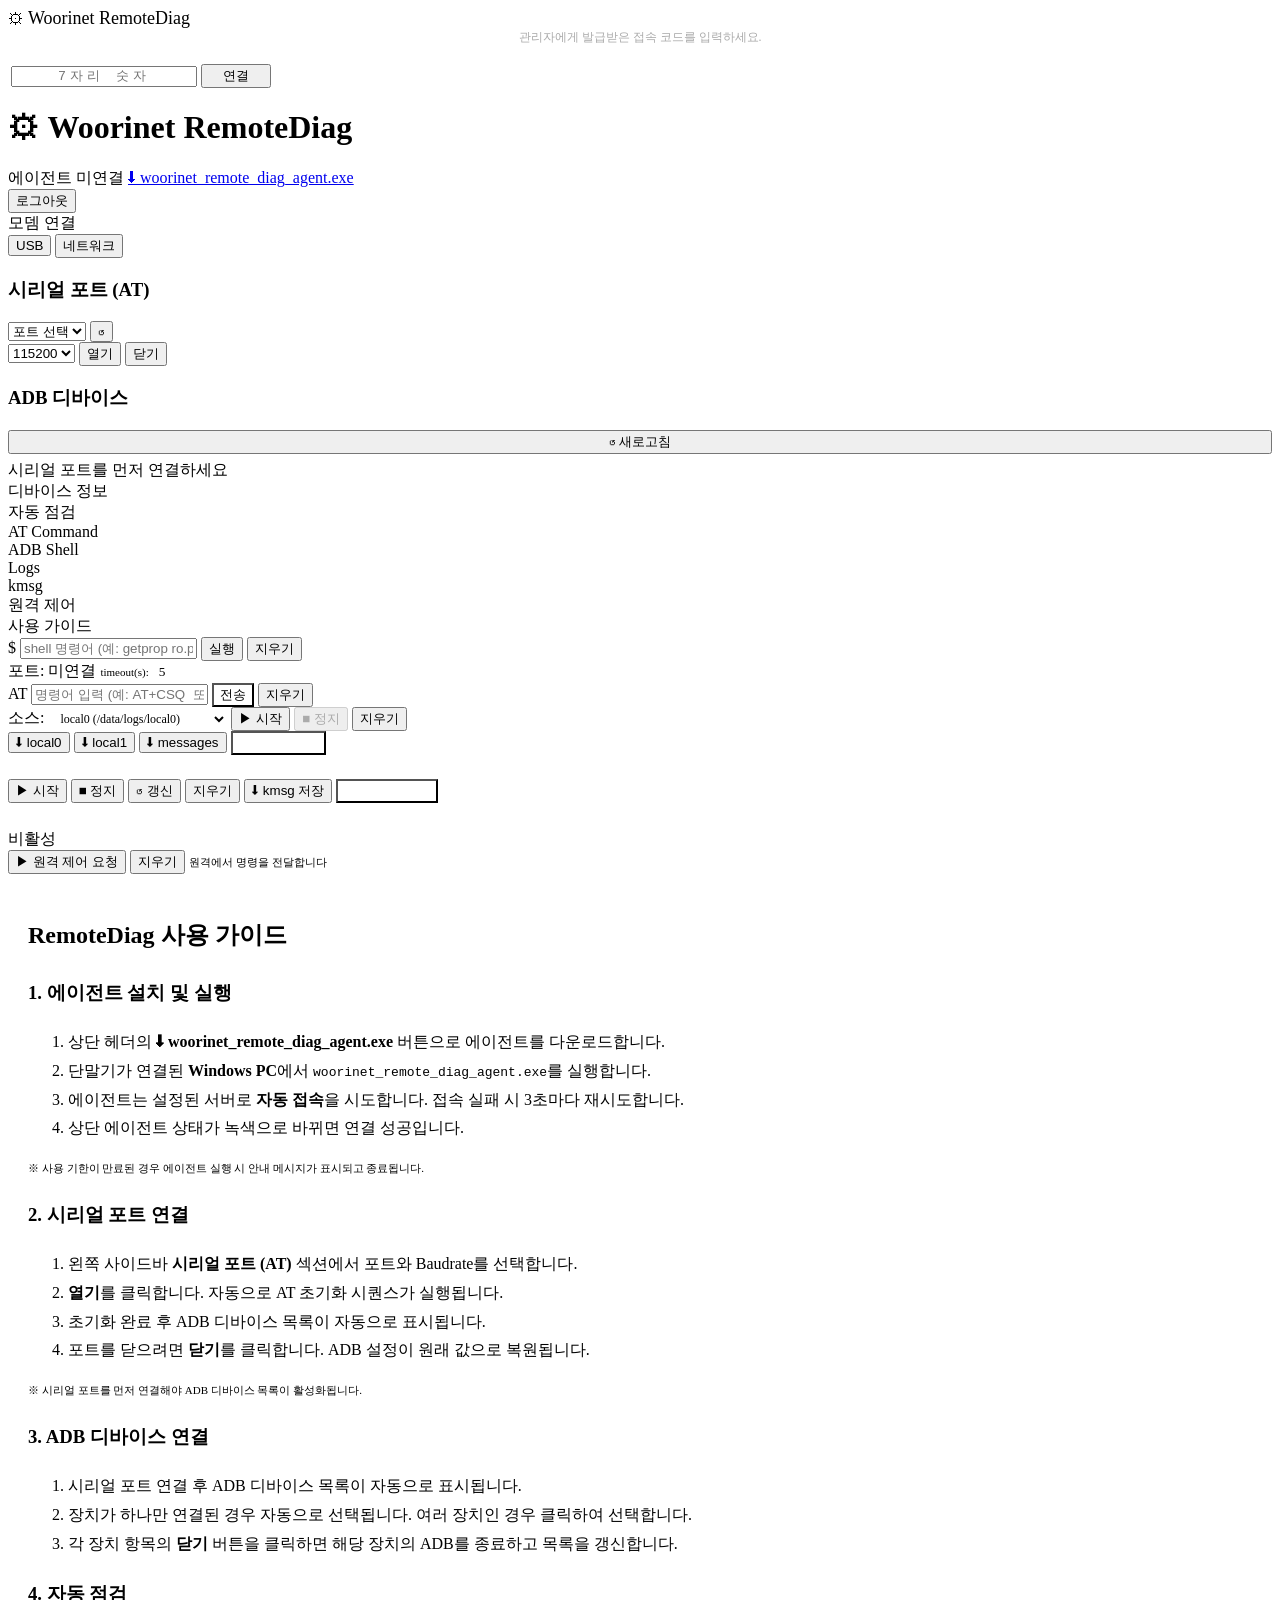
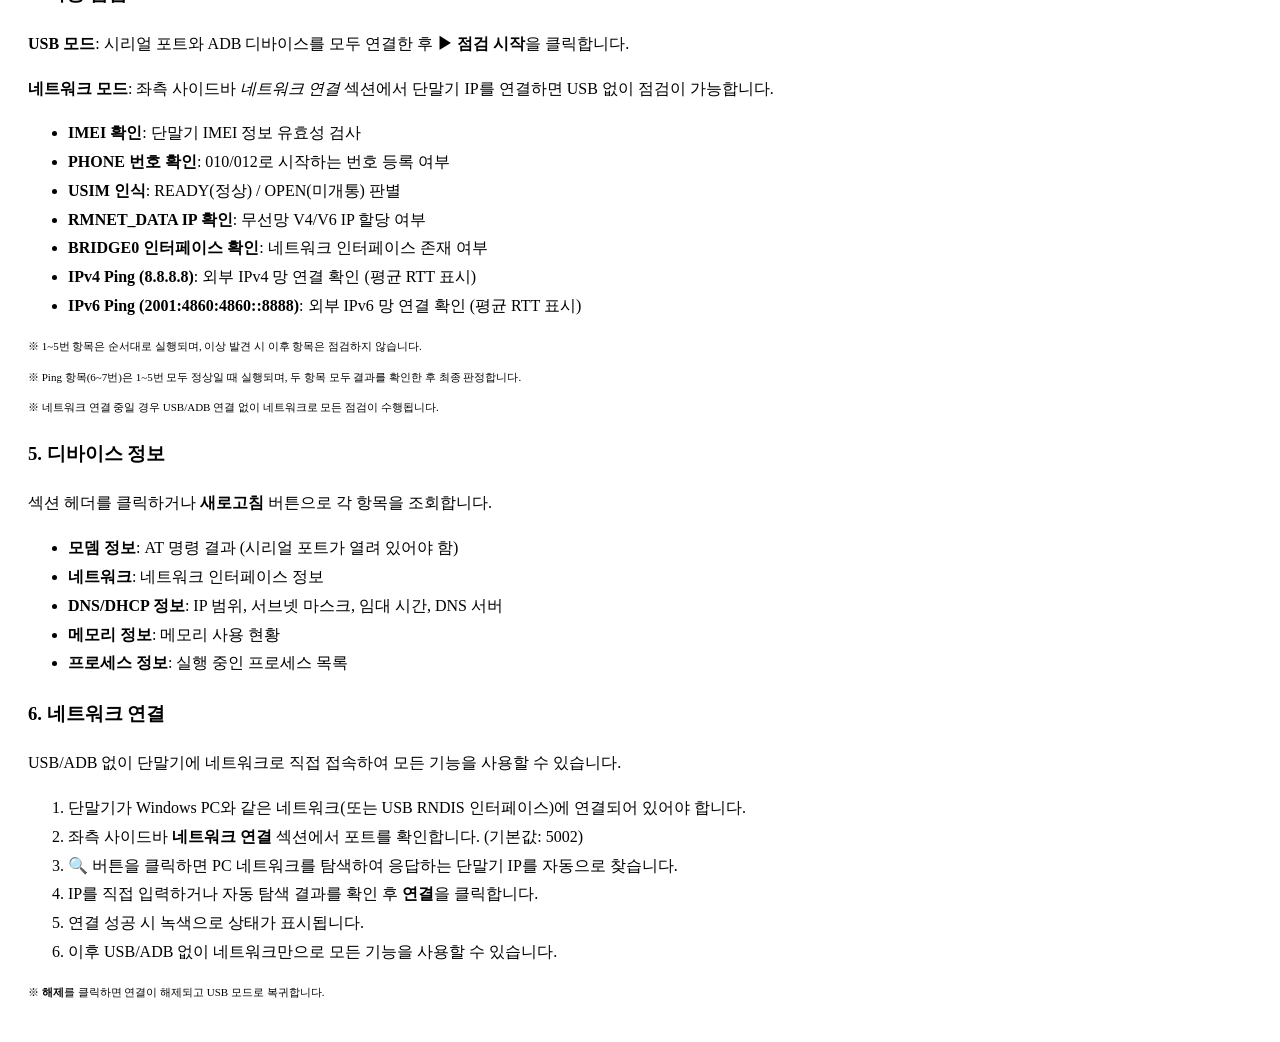
==== commit ca1627ae: "feat: 로그인 제거 + RC 코드 단순화 + agent 종료 UX 개선 - 로그인/세션/users.json 완전 제거, 토큰 페어링만으로 인증 - RC 전용 코드(rc_toke" ====
--- a/static/index.html
+++ b/static/index.html
@@ -19,8 +19,8 @@
         관리자에게 발급받은 접속 코드를 입력하세요.
       </p>
       <div id="token-error" class="login-error" style="display:none"></div>
-      <input id="token-code" class="login-input" type="text" maxlength="6" 
-             placeholder="6자리 숫자"
+      <input id="token-code" class="login-input" type="text" maxlength="7"
+             placeholder="7자리 숫자"
              style="font-family:monospace;letter-spacing: 4px;text-align:center;margin-left: 3px;width: 178px;"
              autocomplete="off"
              onkeydown="if(event.key==='Enter') doTokenConnect()">
@@ -75,7 +75,7 @@
       <!--<li>
         아래에 동일한 접속 코드를 입력하여 연결하세요.<br>
         <div class="pair-input-row" style="margin-top:8px;display:flex;gap:6px;align-items:center;">
-          <input id="pair-code" type="text" placeholder="6자리 숫자"
+          <input id="pair-code" type="text" placeholder="7자리 숫자"
                  style="font-family:monospace;padding:4px 8px;width:120px;"
                  onkeydown="if(event.key==='Enter') doPairAgent()">
           <button class="btn-sm primary" onclick="doPairAgent()">연결</button>
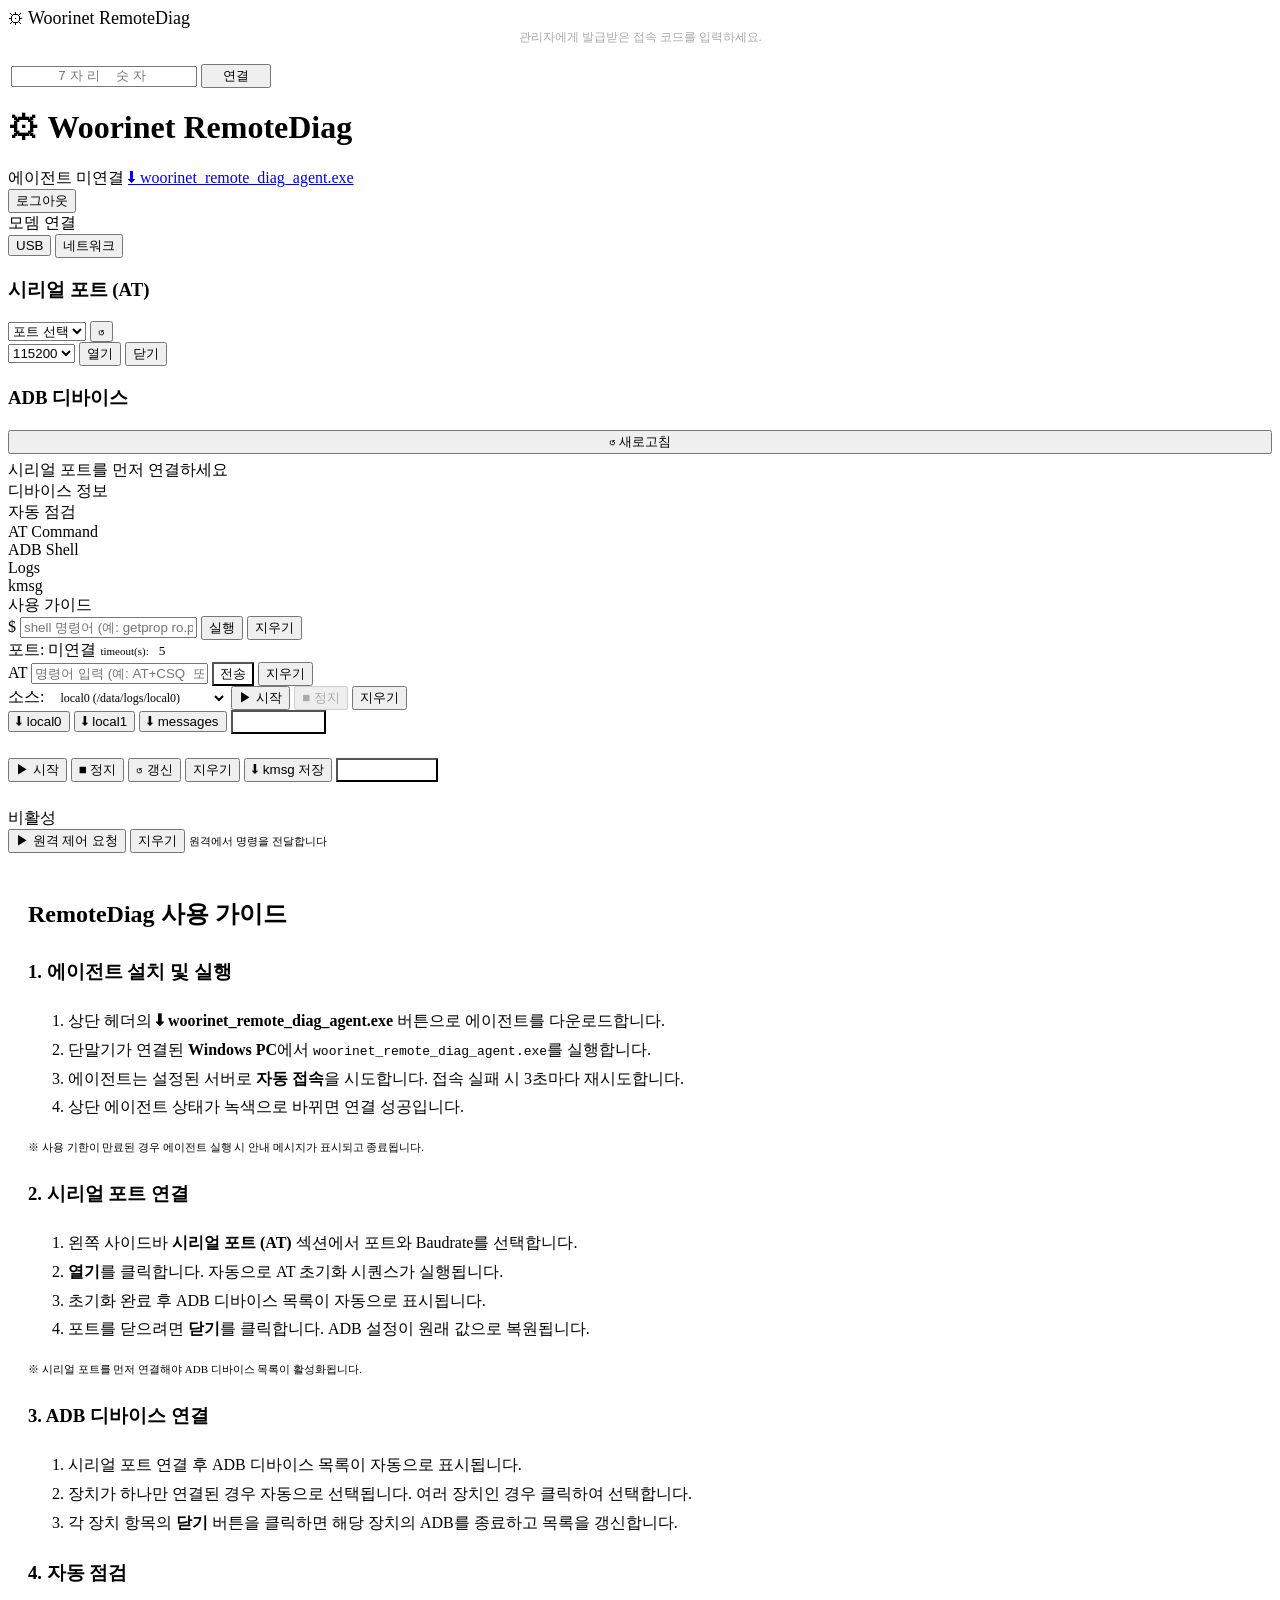
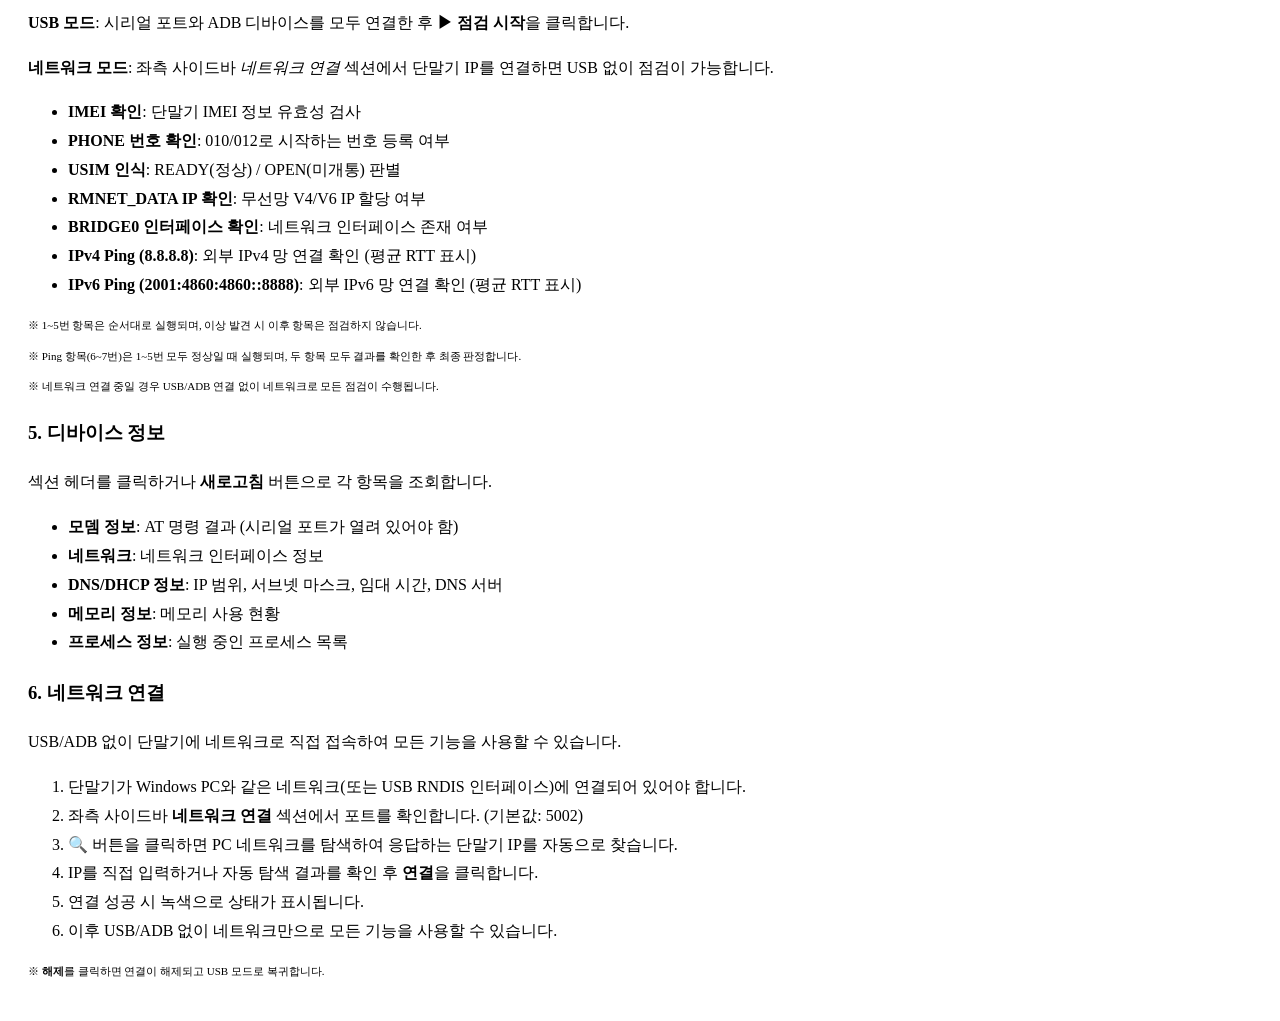
==== commit 3e3df19d: "fix: 원격 제어 탭 HTML에서 완전히 숨김 처리 applyPermissions()의 allTabs에 remote가 없어 권한 기반 숨김이 동작하지 않던 문제 수정. 탭에 st" ====
--- a/static/index.html
+++ b/static/index.html
@@ -162,7 +162,7 @@
       <div class="tab" data-tab="adb-shell" onclick="switchTab('adb-shell')">ADB Shell</div>
       <div class="tab" data-tab="logs"      onclick="switchTab('logs')">Logs</div>
       <div class="tab" data-tab="kmsg"      onclick="switchTab('kmsg')">kmsg</div>
-      <div class="tab" data-tab="remote"    onclick="switchTab('remote')">원격 제어</div>
+      <div class="tab" data-tab="remote"    onclick="switchTab('remote')" style="display:none">원격 제어</div>
       <div class="tab" data-tab="guide"     onclick="switchTab('guide')">사용 가이드</div>
     </div>
 
